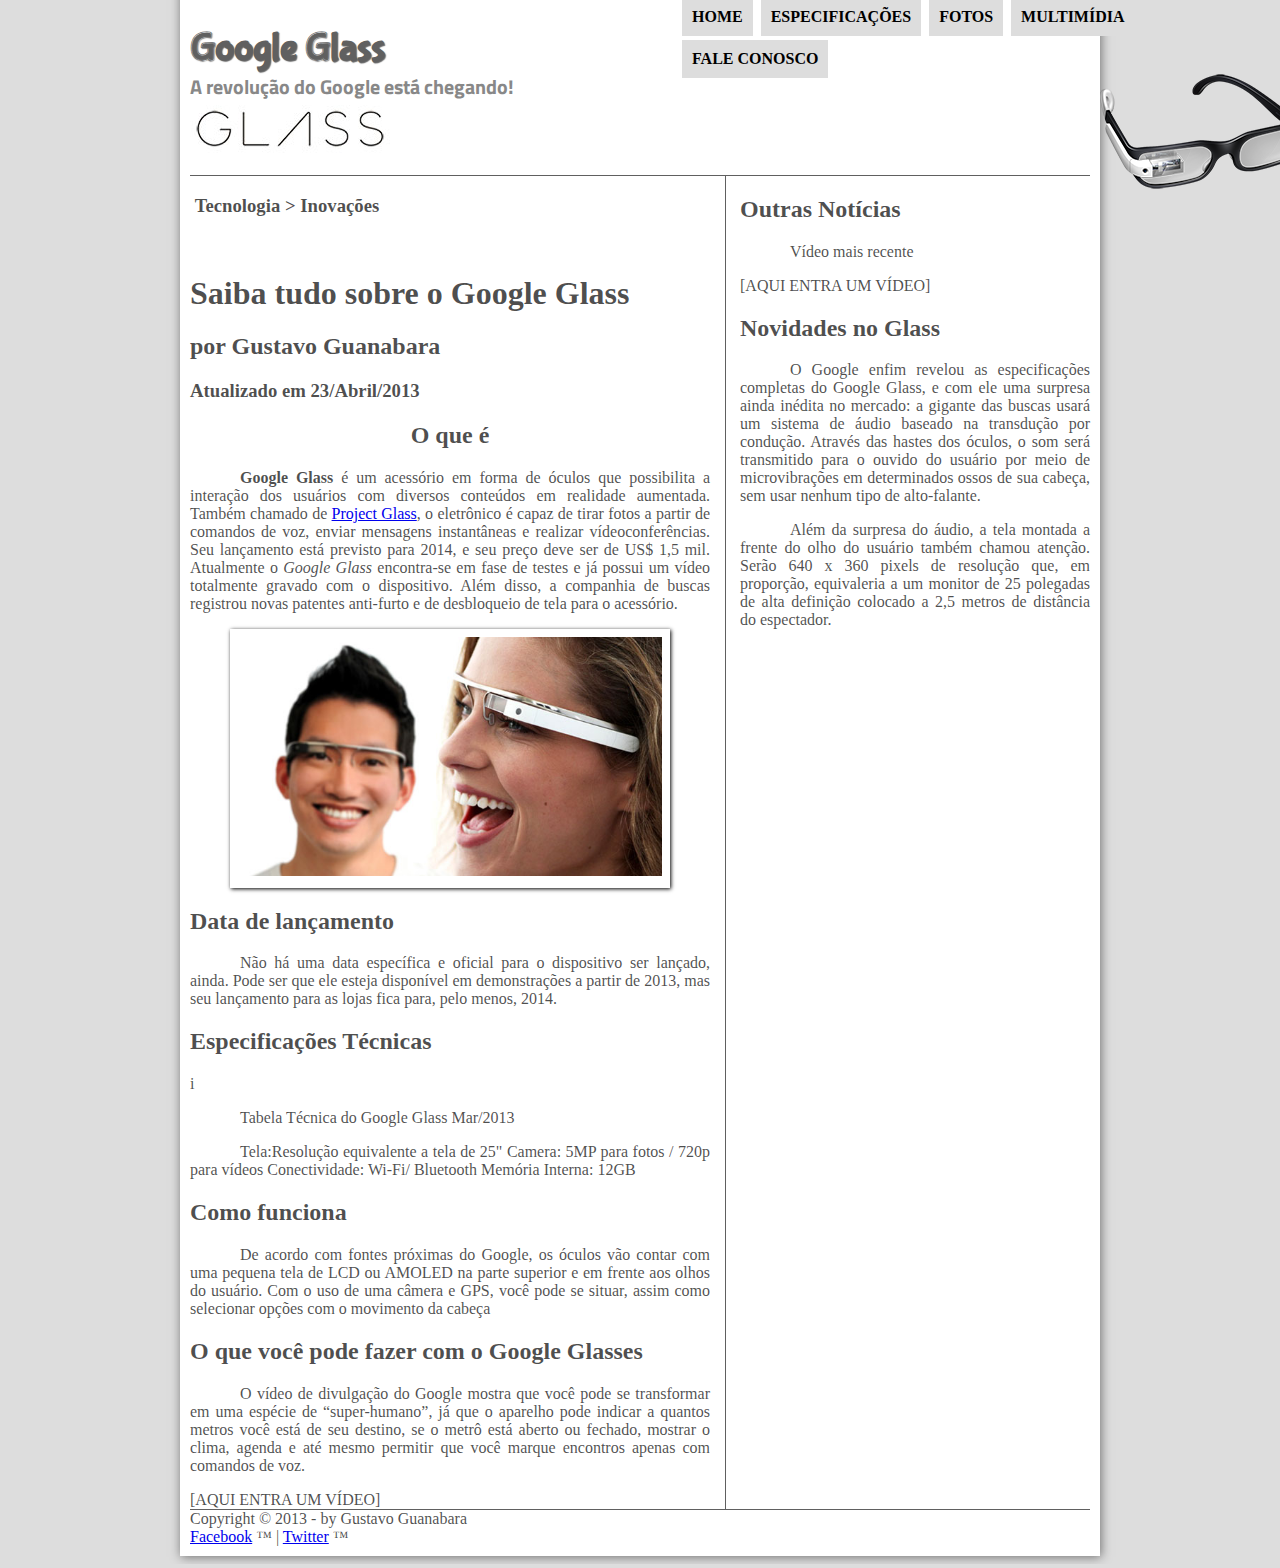
==== index.html @ 7608eba1 "Reorganizando as pastas para ficar melhor visivel no GitHub e nos editores de HTML" ====
<!DOCTYPE html>
<html lang="pt-br">
	<head>
		<meta charset="UTF-8" />	
		
		<title>Tudo sobre Google Glass</title>
		
		<link rel="stylesheet" href="_css/estilo.css"/>
		
	</head>
	<body>
		<div id="interface">
			<header id="cabecalho">
				<hgroup>
					<h1>Google Glass</h1>
					<h2>A revolução do Google está chegando!</h2>
				</hgroup>
				
				<img id="icone" src="_imagens/glass-oculos-preto-peq.png" />
				
				<nav id="menu">
					<h1>Menu Principal</h1>
					<ul>
						<li><a href="index.html"><b>Home</b></a></li>
						<li><a href="specs.html"><b>Especificações</b></a></li>
						<li><a href="fotos.html"><b>Fotos</b></a></li>
						<li><a href="multimidia.html"><b>Multimídia</b></a></li>
						<li><a href="fale-conosco.html"><b>Fale conosco</b></a></li>
					</ul>
				</nav>
			</header>
			<section id="corpo">
				<hgroup id="menu_titulos">
					<h3>&nbsp;Tecnologia > Inovações&nbsp;</h3>
					<br/>
					<h1>Saiba tudo sobre o Google Glass</h1>
					<h2>por Gustavo Guanabara</h2>
					<h3>Atualizado em 23/Abril/2013</h3>
				</hgroup>
				<h2 style="text-align: center;">O que é</h2>
				<p> <spam style="font-weight: 900;">Google Glass</spam> é um acessório em forma de óculos que pos&shysi&shybi&shyli&shyta a interação dos usuários com diversos conteúdos em realidade aumentada. Também chamado de <a href="http://glass.google.com/" target="_blank">Project Glass</a>, o eletrônico é capaz de tirar fotos a partir de comandos de voz, enviar mensagens instantâneas e realizar ví<wbr/>deo<wbr/>con<wbr/>fe<wbr/>rên<wbr/>cias. Seu lançamento está previsto para 2014, e seu preço deve ser de US$ 1,5 mil. Atualmente o <em>Google Glass</em> encontra-se em fase de testes e já possui um vídeo totalmente gravado com o dispositivo. Além disso, a companhia de buscas registrou novas patentes anti-furto e de desbloqueio de tela para o acessório. </p>
				
				<figure class="foto-legenda">
					<img src="_imagens/glass-quadro-homem-mulher.jpg"/>
					<figcaption>
						<h3>Google Glass</h3>
						<p>Uma nova maneira de ver o mundo.</p>
					</figcaption>
				</figure>
				
				<h2>Data de lançamento</h2>
				<p>Não há uma data específica e oficial para o dispositivo ser lançado, ainda. Pode ser que ele esteja disponível em demonstrações a partir de 2013, mas seu lançamento para as lojas fica para, pelo menos, 2014.</p>
				
				<h2>Especificações Técnicas</h2>i
				<p>Tabela Técnica do Google Glass Mar/2013</p>
				
				<p>Tela:Resolução equivalente a tela de 25"
				Camera: 5MP para fotos / 720p para vídeos
				Conectividade: Wi-Fi/ Bluetooth
				Memória Interna: 12GB</p>
				
				<h2>Como funciona</h2>
				<p>De acordo com fontes próximas do Google, os óculos vão contar com uma pequena tela de LCD ou AMOLED na parte superior e em frente aos olhos do usuário. Com o uso de uma câmera e GPS, você pode se situar, assim como selecionar opções com o movimento da cabeça</p>
				
				<h2>O que você pode fazer com o Google Glasses</h2>
				<p>O vídeo de divulgação do Google mostra que você pode se transformar em uma espécie de “super-<wbr/>humano”, já que o aparelho pode indicar a quantos metros você está de seu destino, se o metrô está aberto ou fechado, mostrar o clima, agenda e até mesmo permitir que você marque encontros apenas com comandos de voz.</p>
				
				[AQUI ENTRA UM VÍDEO]
				
				</section>
				
				<aside id="lateral">
				<h2>Outras Notícias</h2>
				<p>Vídeo mais recente</p>
				
				[AQUI ENTRA UM VÍDEO]
				
				<h2>Novidades no Glass</h2>
				<p>O Google enfim revelou as especificações completas do Google Glass, e com ele uma surpresa ainda inédita no mercado: a gigante das buscas usará um sistema de áudio baseado na transdução por condução. Através das hastes dos óculos, o som será transmitido para o ouvido do usuário por meio de microvibrações em determinados ossos de sua cabeça, sem usar nenhum tipo de alto-falante.</p>
				
				<p>Além da surpresa do áudio, a tela montada a frente do olho do usuário também chamou atenção. Serão 640 x 360 pixels de resolução que, em proporção, equivaleria a um monitor de 25 polegadas de alta definição colocado a 2,5 metros de distância do espectador.</p>
				</aside>
				
				<footer id="rodape">
				Copyright &copy; 2013 - by Gustavo Guanabara <br/>
				<a href="http://facebook.com/lucaoribeiro" target="_blank">Facebook</a> &trade; | <a href="http://twitter.com/lucao_ribeiro" target="_blank">Twitter</a> &trade;
				</footer>
</div>
</body>
</html>
---- _css/estilo.css ----
@charset "UTF-8";
@import url(http://fonts.googleapis.com/css?family=Titillium+Web);
@font-face{
	font-family: 'FonteLogo';
	src: url("../_fonts/bubblegum-sans-regular.otf");
}

body {
	background-color: #dddddd;
	color: rgba(0,0,0,0.7);
}

div#interface {
	width: 900px;
	background-color: #ffffff;
	margin: -20px auto 0px auto;
	box-shadow: 1px 1px 10px rgba(0,0,0,0.5);
	padding: 10px;  
}

p {
	text-align: justify;
	text-indent: 50px;
}

header#cabecalho {
	border-bottom: 1px #606060 solid;
	height: 150px;
	background: url("../_imagens/glass-logo-peq.jpg") no-repeat 0px 80px; 
}

header#cabecalho h1 {
	font-family: 'FonteLogo', sans-serif;
	font-size: 30pt;
	color: #606060;
	text-shadow: 1px 1px 1px rgba(0,0,0,.6);
	padding: 0px;
	margin-bottom: 0px; 
}

header#cabecalho h2 {
	font-family: 'Titillium Web', 'sans-serif';
	color: #888888;
	font-size: 15pt;
	padding: 0px;
	margin-top: 0px;
}

header#cabecalho img#icone {
	position: absolute;
	left: 1100px;
	top: 70px;
}

/* Formatação de Imagens com Legendas */

figure.foto-legenda{
	border: 8px solid white;
	box-shadow: 1px 1px 4px black;
	position: relative;
}

figure.foto-legenda img {
	width: 100%;
	height 100%;
}

figure.foto-legenda figcaption {
	opacity:0;
	position: absolute;
	top: 0px;
	background-color: rgba(0,0,0,0.4);
	color: white;
	width: 100%;
	height:100%;
	padding: 10px;
	box-sizing: border-box;
	transition: opacity 1s;
}

figure.foto-legenda:hover figcaption {
	opacity: 50;
}

/**********************/
/* Formatação do Menu */
/**********************/

nav#menu {
	display: block;
}

nav#menu ul{
	list-style: none;
	text-transform: uppercase;
	position: absolute;
	top: -20px;
	left: 640px;
}

nav#menu li {
	display: inline-block;
	background-color: #dddddd;
	padding: 10px;
	margin: 2px;
	-webkit-transition:background-color 1s;
	-moz-transition:background-color 1s;
	-o-transition:background-color 1s;
	transition:background-color 1s;
}

nav#menu li:hover {
	background-color: #606060;
}

nav#menu h1{
	display: none;
}

nav#menu a{
	color: black;
	text-decoration: none;
}

nav#menu a:hover{
	color: white;
	text-decoration: underline;
}

section#corpo {
	display: block;
	width: 520px;
	float: left;
	border-right: 1px solid #606060;
	padding-right: 15px;
}

aside#lateral {
	display: block;
	width: 350px;
	float: right;
}

footer#rodape {
	clear: both;
	border-top: 1px solid #606060;
}

footer#rodape p {
	text-align: center;
}
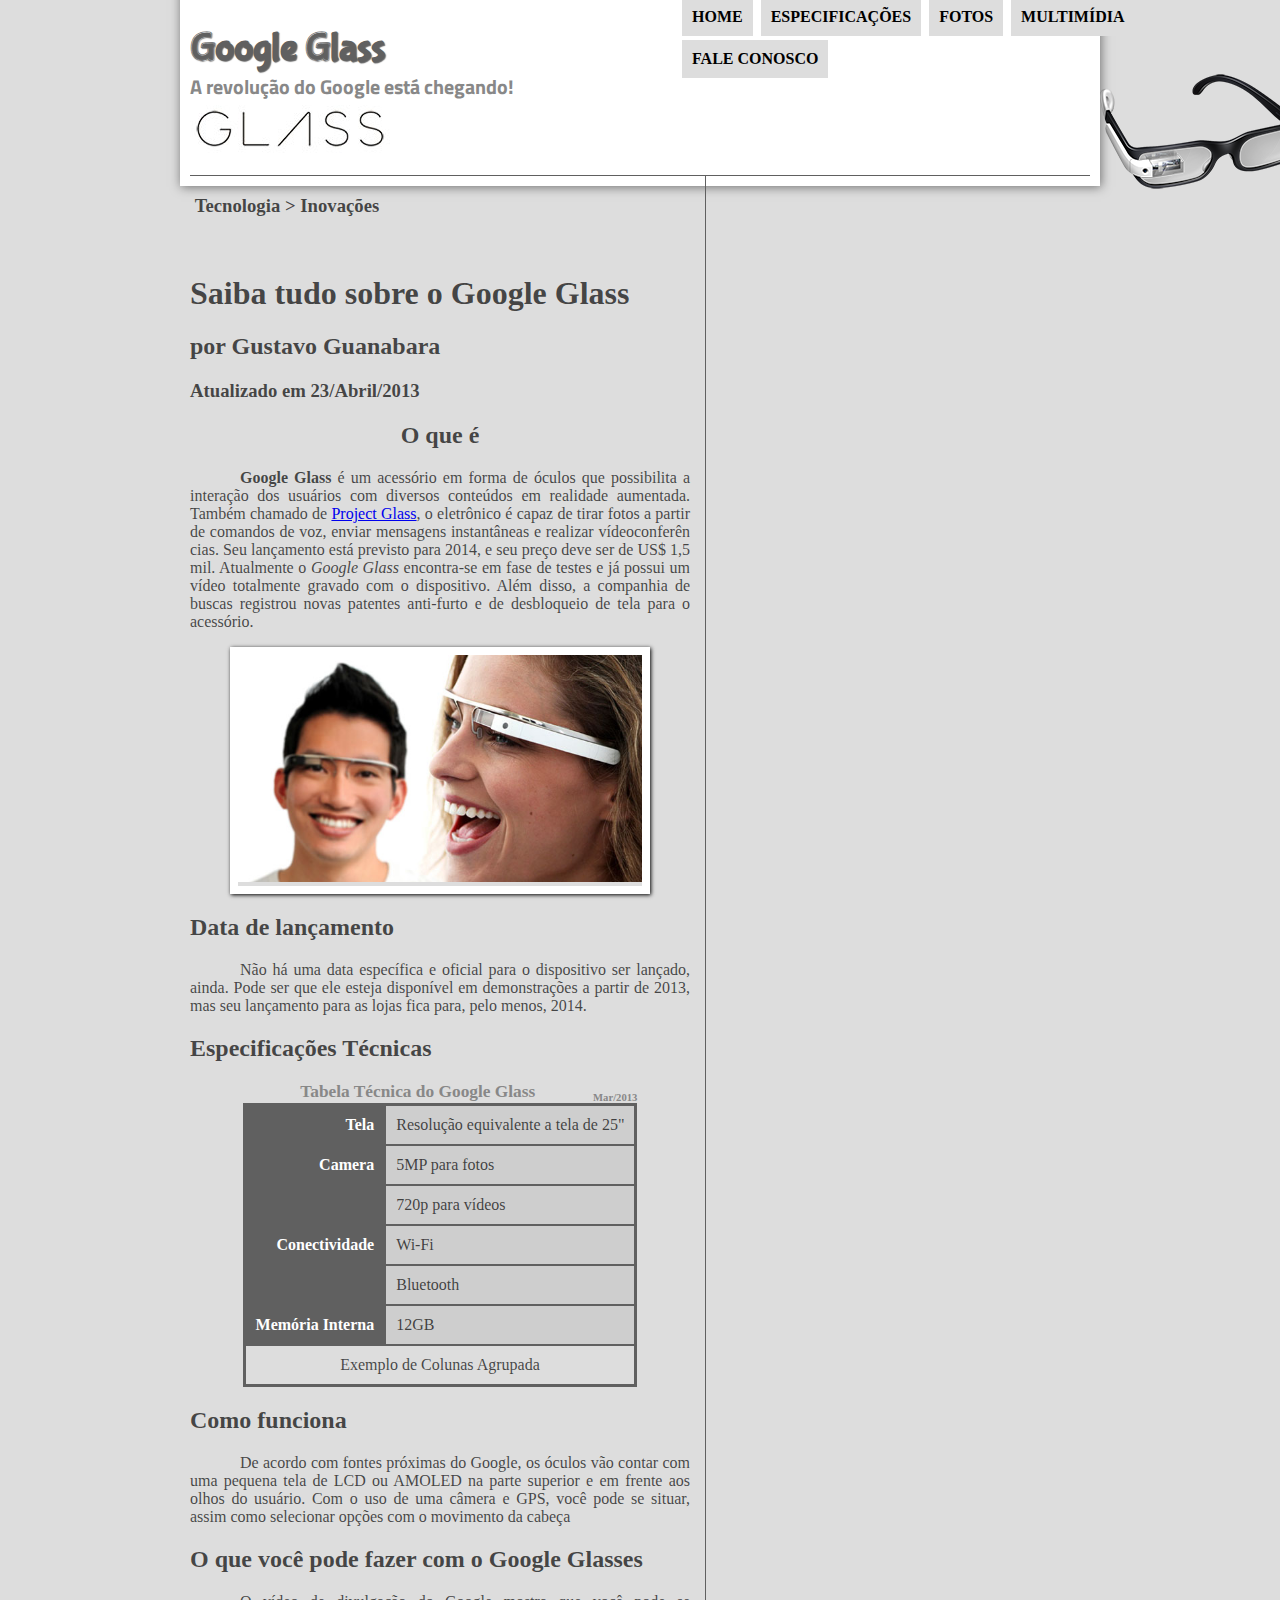
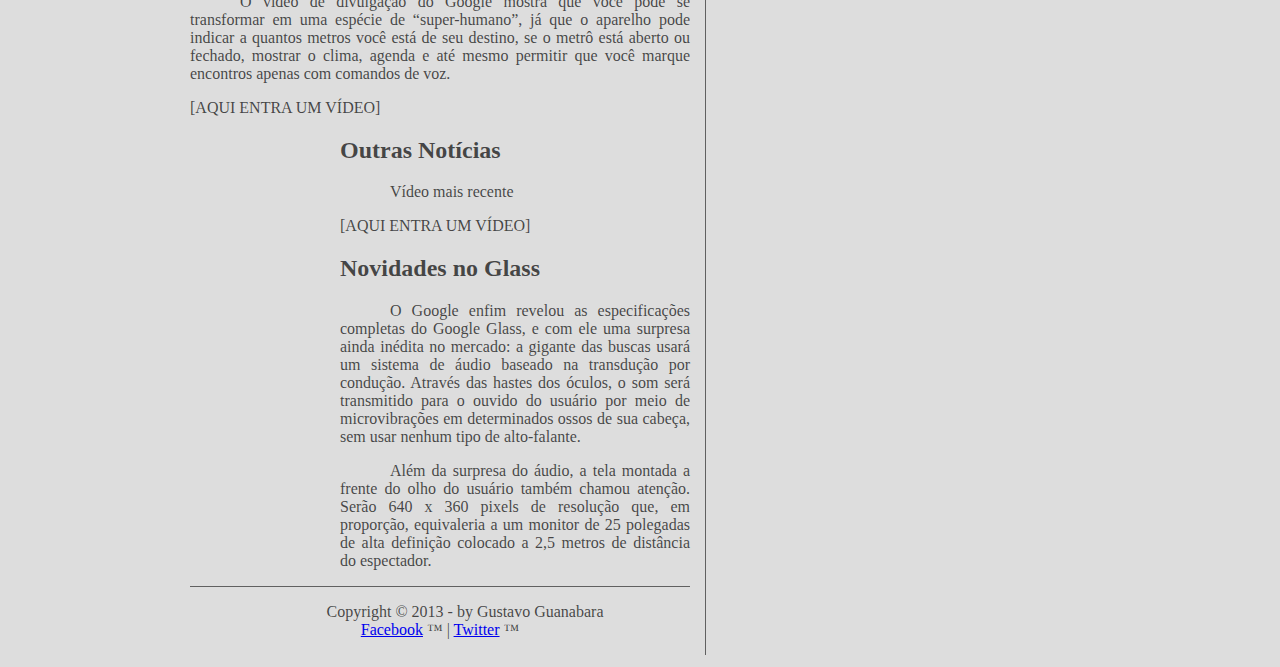
==== commit 90f88dbd: "Aprendi criar uma tabela, especificar suas linhas, colunas, linhas e colunas agrupadas. Logo em segu" ====
--- a/index.html
+++ b/index.html
@@ -30,6 +30,8 @@
 				</nav>
 			</header>
 			<section id="corpo">
+
+				<article id="noticia-principal">
 				<hgroup id="menu_titulos">
 					<h3>&nbsp;Tecnologia > Inovações&nbsp;</h3>
 					<br/>
@@ -51,14 +53,37 @@
 				<h2>Data de lançamento</h2>
 				<p>Não há uma data específica e oficial para o dispositivo ser lançado, ainda. Pode ser que ele esteja disponível em demonstrações a partir de 2013, mas seu lançamento para as lojas fica para, pelo menos, 2014.</p>
 				
-				<h2>Especificações Técnicas</h2>i
-				<p>Tabela Técnica do Google Glass Mar/2013</p>
+				<h2>Especificações Técnicas</h2>
 				
-				<p>Tela:Resolução equivalente a tela de 25"
-				Camera: 5MP para fotos / 720p para vídeos
-				Conectividade: Wi-Fi/ Bluetooth
-				Memória Interna: 12GB</p>
-				
+				<table id="tabelaspec">
+				<caption>Tabela Técnica do Google Glass <span>Mar/2013</spam></caption>
+				<tr>
+					<td class="ce">Tela</td>
+					<td class="cd">Resolução equivalente a tela de 25"</td>
+				</tr>
+				<tr>
+					<td  class="ce" rowspan="2">Camera</td>
+					<td class="cd">5MP para fotos</td>
+				</tr>
+				<tr>
+					<td class="cd">720p para vídeos</td>
+				</tr>
+				<tr>
+					<td class="ce" rowspan="2">Conectividade</td>
+					<td class="cd">Wi-Fi</td>
+				</tr>
+				<tr>
+					<td class="cd">Bluetooth</td>
+				</tr>
+				<tr>
+					<td class="ce">Memória Interna</td>
+					<td class="cd">12GB</td>
+				</tr>
+				<tr>
+					<td colspan=2>Exemplo de Colunas Agrupada</td>
+				</tr>
+				<table>
+
 				<h2>Como funciona</h2>
 				<p>De acordo com fontes próximas do Google, os óculos vão contar com uma pequena tela de LCD ou AMOLED na parte superior e em frente aos olhos do usuário. Com o uso de uma câmera e GPS, você pode se situar, assim como selecionar opções com o movimento da cabeça</p>
 				
@@ -67,6 +92,7 @@
 				
 				[AQUI ENTRA UM VÍDEO]
 				
+				</article>
 				</section>
 				
 				<aside id="lateral">
@@ -82,8 +108,10 @@
 				</aside>
 				
 				<footer id="rodape">
-				Copyright &copy; 2013 - by Gustavo Guanabara <br/>
-				<a href="http://facebook.com/lucaoribeiro" target="_blank">Facebook</a> &trade; | <a href="http://twitter.com/lucao_ribeiro" target="_blank">Twitter</a> &trade;
+					<p>
+					Copyright &copy; 2013 - by Gustavo Guanabara <br/>
+					<a href="http://facebook.com/lucaoribeiro" target="_blank">Facebook</a> &trade; | <a href="http://twitter.com/lucao_ribeiro" target="_blank">Twitter</a> &trade;
+					</p>
 				</footer>
 </div>
 </body>
--- a/_css/estilo.css
+++ b/_css/estilo.css
@@ -129,12 +129,62 @@
 
 section#corpo {
 	display: block;
-	width: 520px;
+	width: 500px;
 	float: left;
 	border-right: 1px solid #606060;
 	padding-right: 15px;
 }
 
+article#noticia-principal h2 {
+	
+}
+
+/*CONFIGURANDO TABELA*/
+table#tabelaspec {
+	border: solid 2px #606060;
+	border-spacing: 0px;
+	margin-left: auto;
+	margin-right: auto;
+}
+
+table#tabelaspec td {
+	border: 1px solid #606060;
+	padding: 10px;
+	text-align: center;
+	vertical-align: middle;
+}
+
+table#tabelaspec td.ce {
+	color: white;
+	background: #606060;
+	vertical-align: top;
+	text-align: right;
+	font-weight: bold;
+}
+
+table#tabelaspec td.cd {
+	background: #cecece;
+	text-align: left;
+}
+
+table#tabelaspec caption {
+	color: #888888;
+	font-size: 13pt;
+	font-weight: bolder;
+	text-align: center;
+}
+
+table#tabelaspec caption span {
+	display: block;
+	padding: 0px;
+	text-align: right;
+	float: right;
+	color: #888888;
+	font-size: 8pt;
+	margin-top: 10px;
+}
+
+/*CONFIGURANDO CORPO DA PÁGINA*/
 aside#lateral {
 	display: block;
 	width: 350px;
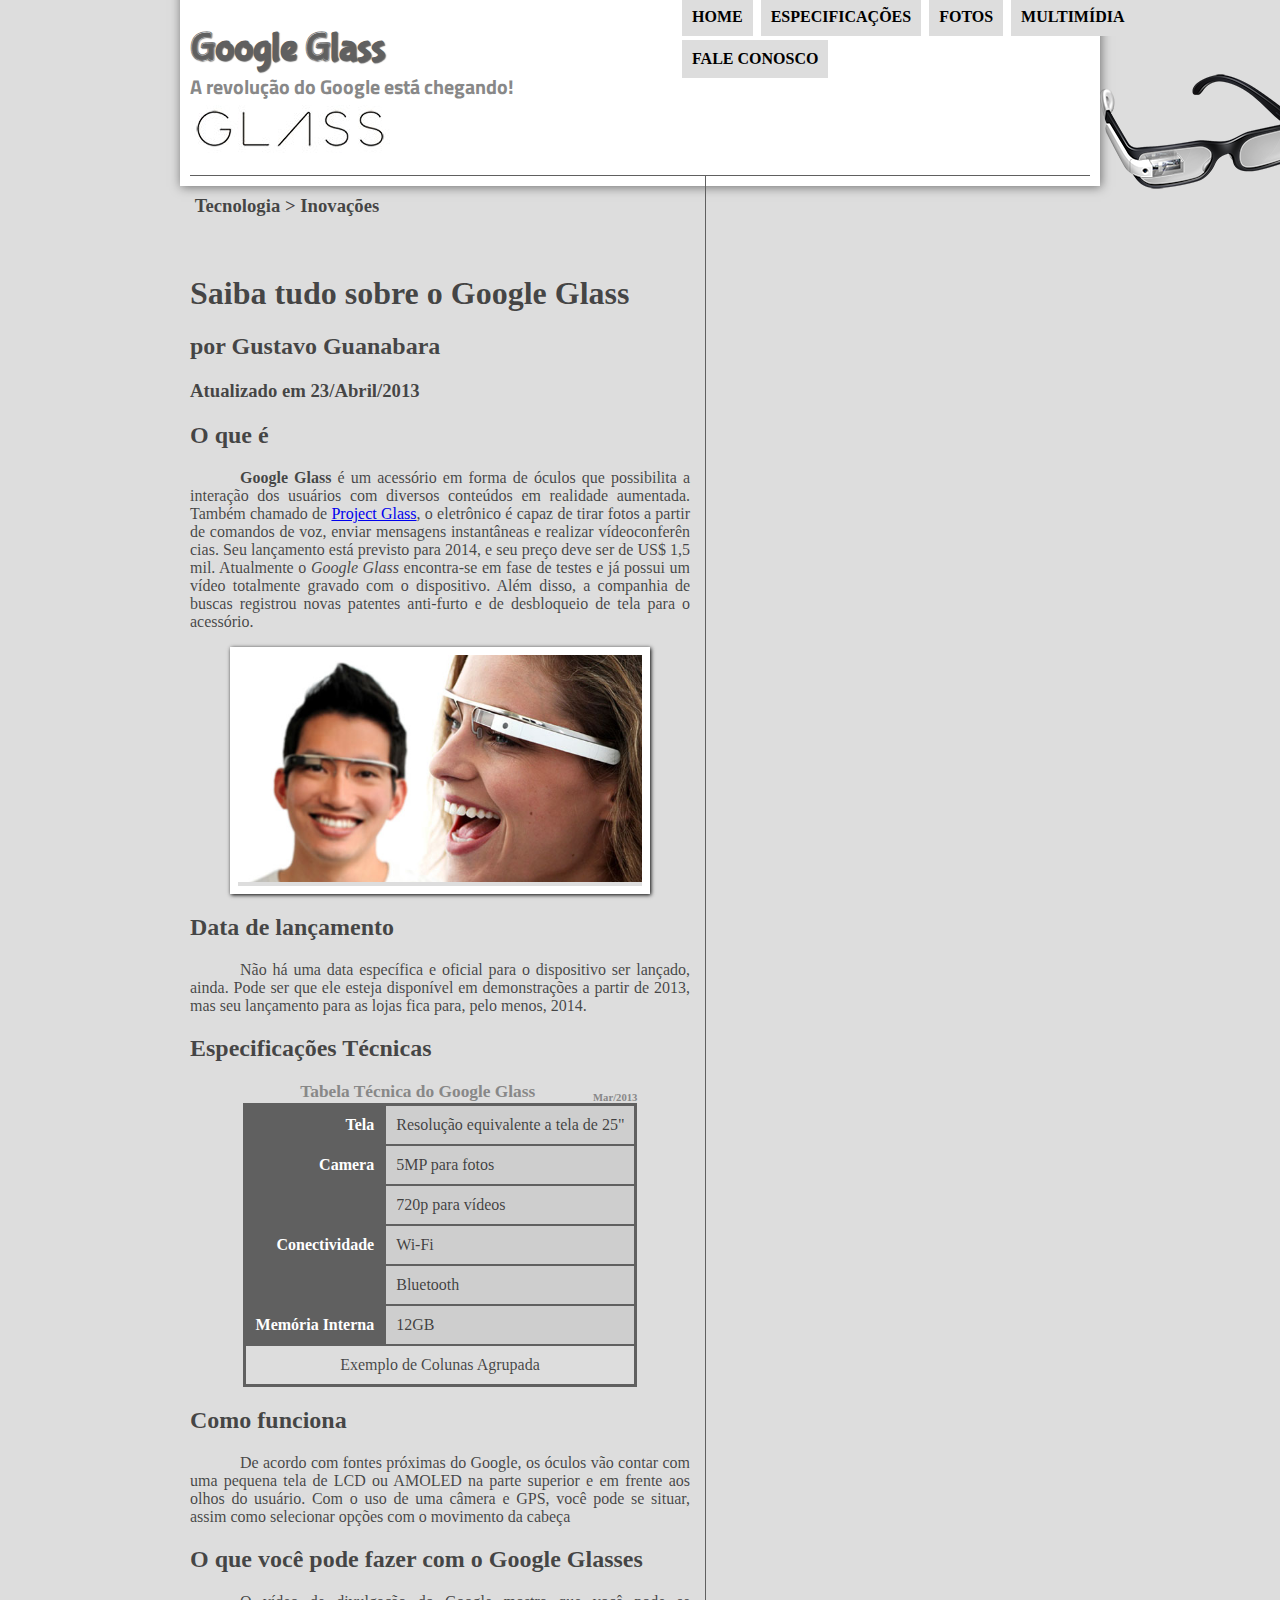
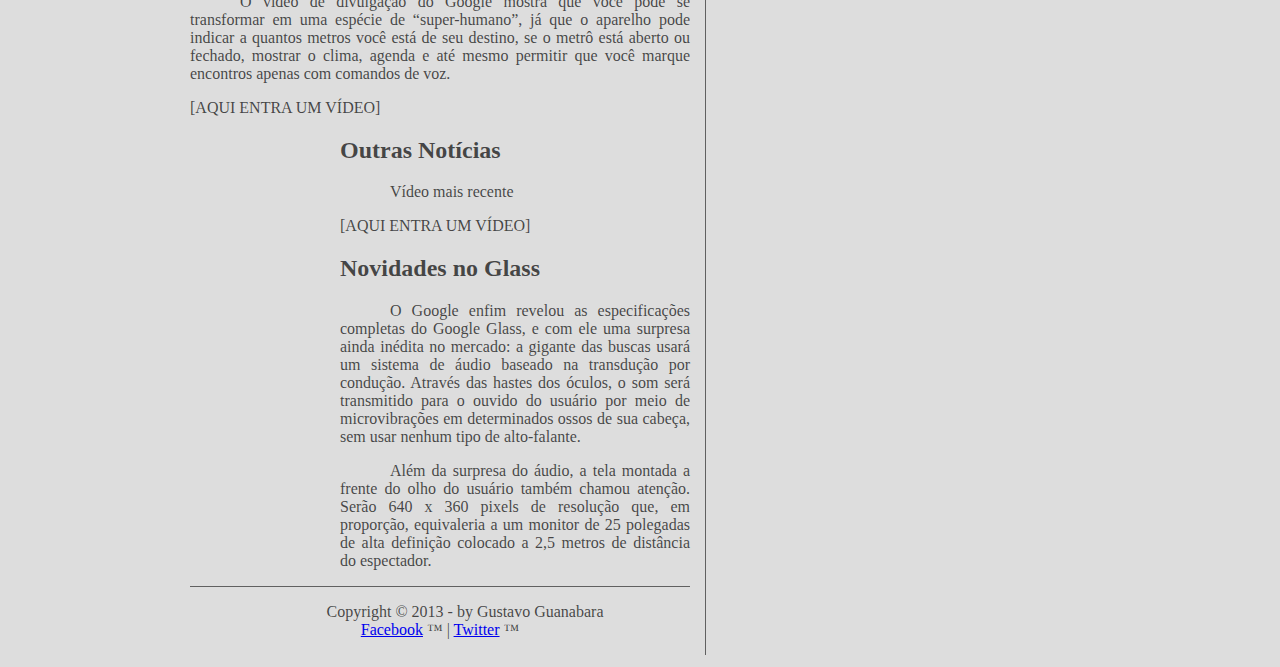
==== commit 56d4e845: "Corrigido alguns erros an estrutura de montagem." ====
--- a/index.html
+++ b/index.html
@@ -29,18 +29,21 @@
 					</ul>
 				</nav>
 			</header>
+			
 			<section id="corpo">
-
 				<article id="noticia-principal">
-				<hgroup id="menu_titulos">
-					<h3>&nbsp;Tecnologia > Inovações&nbsp;</h3>
-					<br/>
-					<h1>Saiba tudo sobre o Google Glass</h1>
-					<h2>por Gustavo Guanabara</h2>
-					<h3>Atualizado em 23/Abril/2013</h3>
-				</hgroup>
-				<h2 style="text-align: center;">O que é</h2>
-				<p> <spam style="font-weight: 900;">Google Glass</spam> é um acessório em forma de óculos que pos&shysi&shybi&shyli&shyta a interação dos usuários com diversos conteúdos em realidade aumentada. Também chamado de <a href="http://glass.google.com/" target="_blank">Project Glass</a>, o eletrônico é capaz de tirar fotos a partir de comandos de voz, enviar mensagens instantâneas e realizar ví<wbr/>deo<wbr/>con<wbr/>fe<wbr/>rên<wbr/>cias. Seu lançamento está previsto para 2014, e seu preço deve ser de US$ 1,5 mil. Atualmente o <em>Google Glass</em> encontra-se em fase de testes e já possui um vídeo totalmente gravado com o dispositivo. Além disso, a companhia de buscas registrou novas patentes anti-furto e de desbloqueio de tela para o acessório. </p>
+					<header id="cabecalho-artigo">
+						<hgroup id="menu_titulos">
+							<h3>&nbsp;Tecnologia > Inovações&nbsp;</h3>
+							<br/>
+							<h1>Saiba tudo sobre o Google Glass</h1>
+							<h2>por Gustavo Guanabara</h2>
+							<h3 class="direita">Atualizado em 23/Abril/2013</h3>
+						</hgroup>
+					</header>
+				<h2 >O que é</h2>
+				<p> <spam style="font-weight: 900;">Google Glass</spam> é um acessório em forma de óculos que pos&shysi&shybi&shyli&shyta a interação dos usuários com diversos conteúdos em realidade aumentada. Também chamado de <a href="http://glass.google.com/" target="_blank">Project Glass</a>, o eletrônico é capaz de tirar fotos a partir de comandos de voz, enviar mensagens instantâneas e realizar ví<wbr/>deo<wbr/>con<wbr/>fe<wbr/>rên<wbr/>cias. Seu lançamento está previsto para 2014, e seu preço deve ser de US$ 1,5 mil. Atualmente o <em>Google Glass</em> encontra-se em fase de testes e já possui um vídeo totalmente gravado com o dispositivo. Além disso, a companhia de buscas registrou novas patentes anti-furto e de desbloqueio de tela para o acessório.
+				</p>
 				
 				<figure class="foto-legenda">
 					<img src="_imagens/glass-quadro-homem-mulher.jpg"/>
@@ -54,7 +57,6 @@
 				<p>Não há uma data específica e oficial para o dispositivo ser lançado, ainda. Pode ser que ele esteja disponível em demonstrações a partir de 2013, mas seu lançamento para as lojas fica para, pelo menos, 2014.</p>
 				
 				<h2>Especificações Técnicas</h2>
-				
 				<table id="tabelaspec">
 				<caption>Tabela Técnica do Google Glass <span>Mar/2013</spam></caption>
 				<tr>
@@ -93,9 +95,9 @@
 				[AQUI ENTRA UM VÍDEO]
 				
 				</article>
-				</section>
+			</section>
 				
-				<aside id="lateral">
+			<aside id="lateral">
 				<h2>Outras Notícias</h2>
 				<p>Vídeo mais recente</p>
 				
@@ -105,14 +107,13 @@
 				<p>O Google enfim revelou as especificações completas do Google Glass, e com ele uma surpresa ainda inédita no mercado: a gigante das buscas usará um sistema de áudio baseado na transdução por condução. Através das hastes dos óculos, o som será transmitido para o ouvido do usuário por meio de microvibrações em determinados ossos de sua cabeça, sem usar nenhum tipo de alto-falante.</p>
 				
 				<p>Além da surpresa do áudio, a tela montada a frente do olho do usuário também chamou atenção. Serão 640 x 360 pixels de resolução que, em proporção, equivaleria a um monitor de 25 polegadas de alta definição colocado a 2,5 metros de distância do espectador.</p>
-				</aside>
-				
-				<footer id="rodape">
-					<p>
-					Copyright &copy; 2013 - by Gustavo Guanabara <br/>
-					<a href="http://facebook.com/lucaoribeiro" target="_blank">Facebook</a> &trade; | <a href="http://twitter.com/lucao_ribeiro" target="_blank">Twitter</a> &trade;
-					</p>
-				</footer>
-</div>
-</body>
+			</aside>
+			<footer id="rodape">
+				<p>
+				Copyright &copy; 2013 - by Gustavo Guanabara <br/>
+				<a href="http://facebook.com/lucaoribeiro" target="_blank">Facebook</a> &trade; | <a href="http://twitter.com/lucao_ribeiro" target="_blank">Twitter</a> &trade;
+				</p>
+			</footer>
+		</div>
+	</body>
 </html>